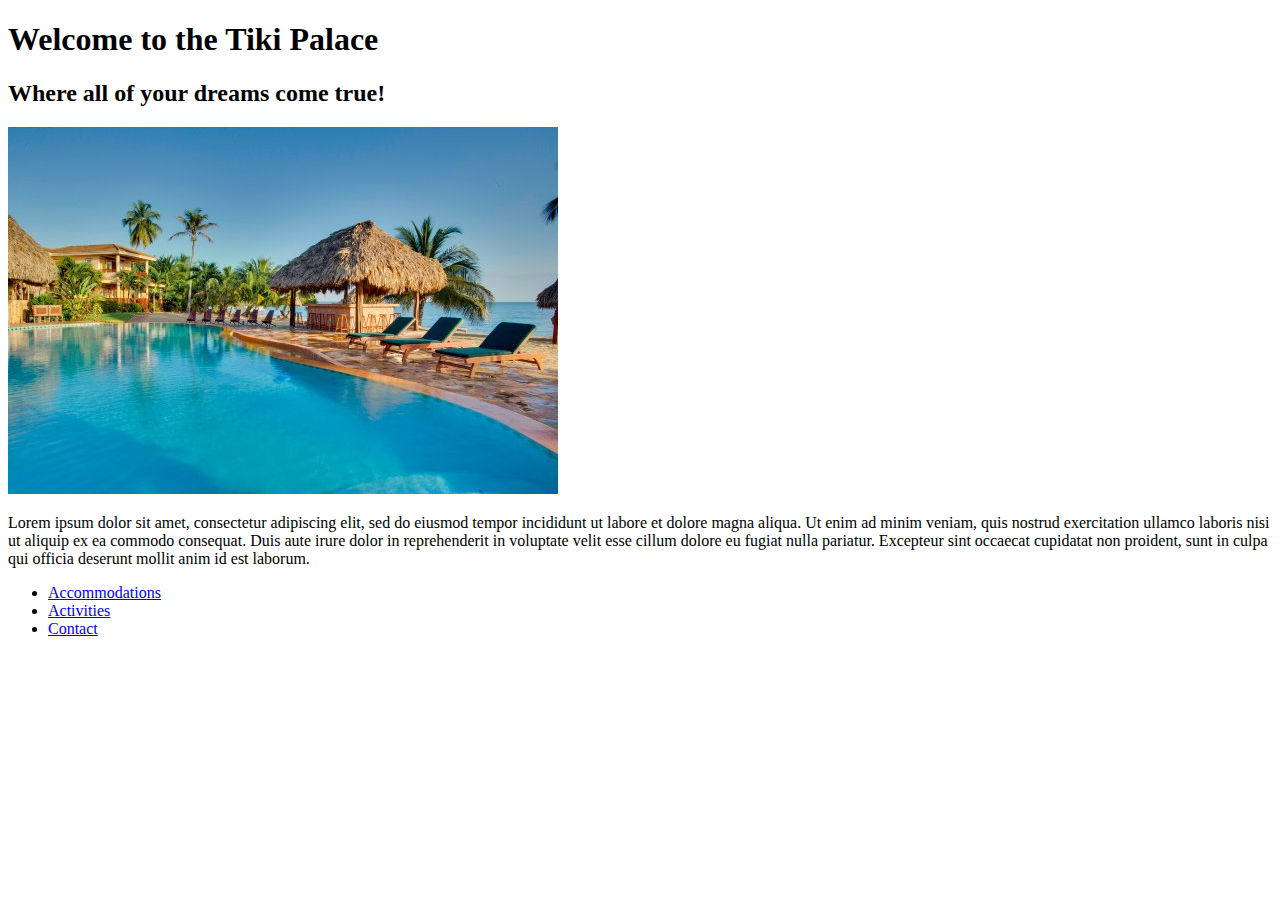
==== index.html @ 048f7e2b "Add initial text, picture and links to welcome page." ====
<!DOCTYPE html>
<html>
  <head>
    <link href="css/styles.css" rel="stylesheet" type="text/css">
    <title>Tiki Palace</title>
  </head>

  <body>
    <h1>Welcome to the Tiki Palace</h1>
    <h2>Where all of your dreams come true!</h2>

    <img src="img/pool.jpg" alt="A picture of a beautiful pool.">

    <p>Lorem ipsum dolor sit amet, consectetur adipiscing elit, sed do eiusmod tempor incididunt ut labore et dolore magna aliqua. Ut enim ad minim veniam, quis nostrud exercitation ullamco laboris nisi ut aliquip ex ea commodo consequat. Duis aute irure dolor in reprehenderit in voluptate velit esse cillum dolore eu fugiat nulla pariatur. Excepteur sint occaecat cupidatat non proident, sunt in culpa qui officia deserunt mollit anim id est laborum.</p>

    <ul>
      <li>
        <a href="Accommodations.html">Accommodations</a>
      </li>
      <li>
        <a href="Activities.html">Activities</a>
      </li>
      <li>
        <a href="Contact.html">Contact</a>
      </li>
    </ul>

  </body>
</html>
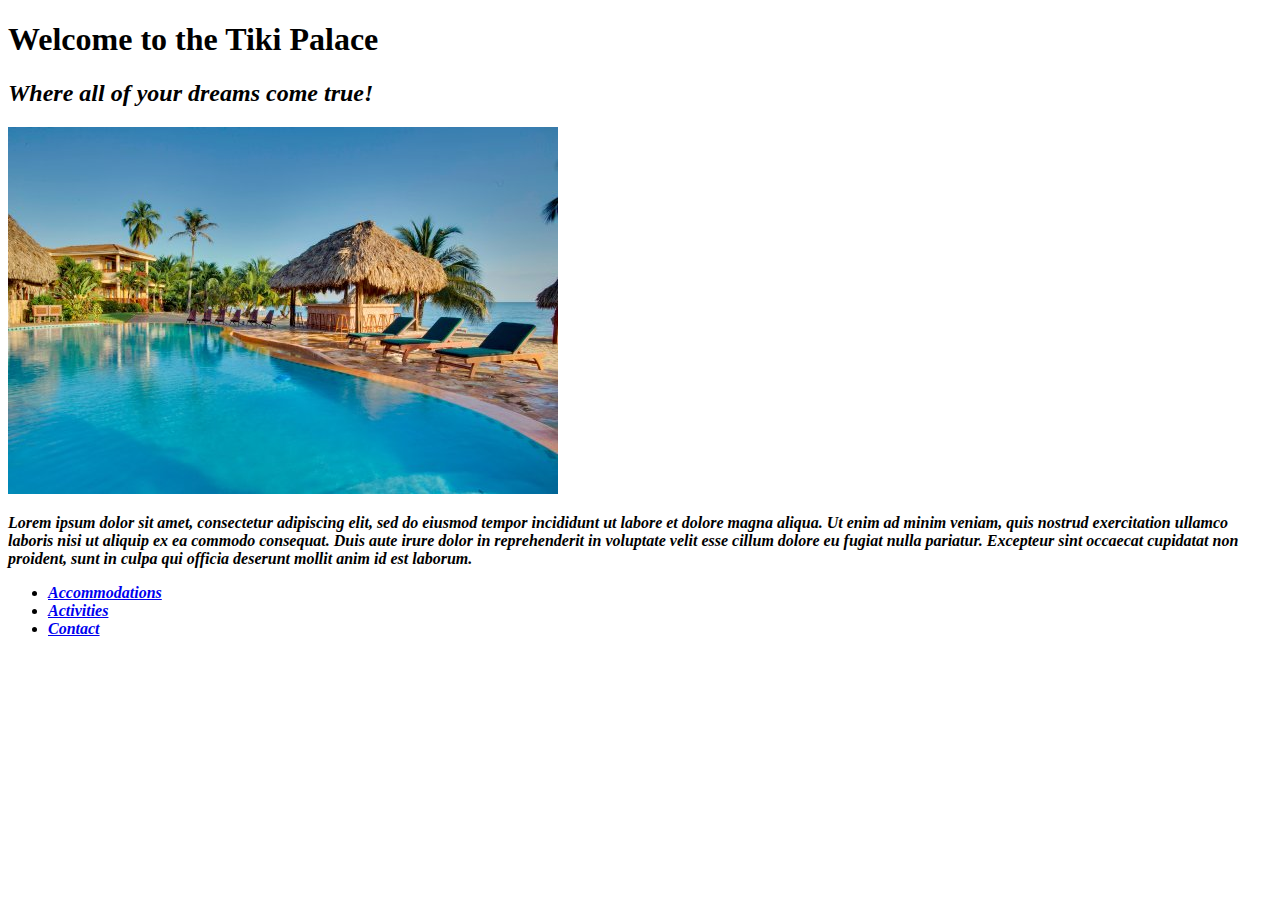
==== commit 901d2345: "Add inline styling." ====
--- a/index.html
+++ b/index.html
@@ -6,8 +6,8 @@
   </head>
 
   <body>
-    <h1>Welcome to the Tiki Palace</h1>
-    <h2>Where all of your dreams come true!</h2>
+    <h1><strong>Welcome to the Tiki Palace<strong></h1>
+    <h2><em>Where all of your dreams come true!<em></h2>
 
     <img src="img/pool.jpg" alt="A picture of a beautiful pool.">
 
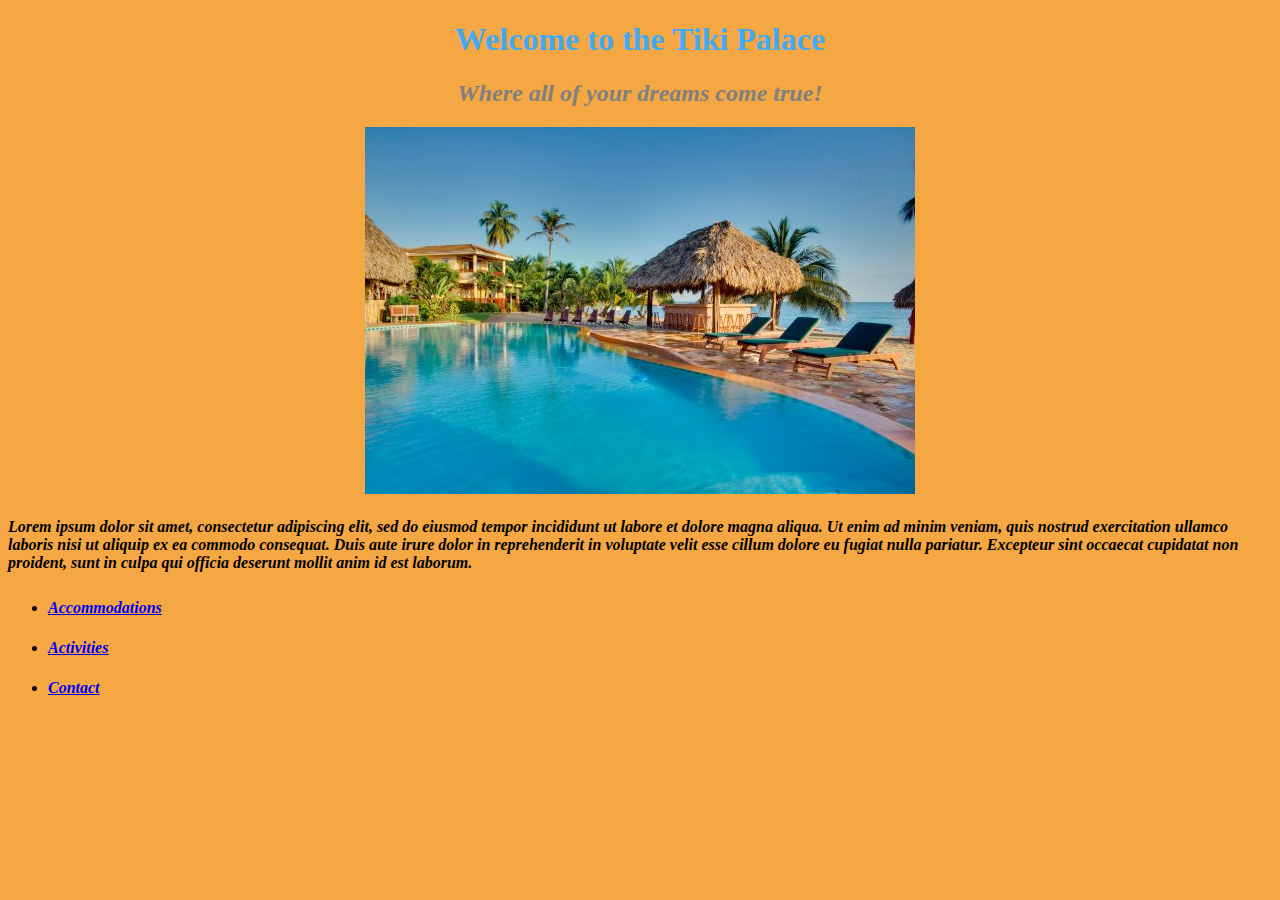
==== commit 9318c751: "Add css styling to welcome page." ====
--- a/index.html
+++ b/index.html
@@ -9,7 +9,7 @@
     <h1><strong>Welcome to the Tiki Palace<strong></h1>
     <h2><em>Where all of your dreams come true!<em></h2>
 
-    <img src="img/pool.jpg" alt="A picture of a beautiful pool.">
+    <h3><img src="img/pool.jpg" alt="A picture of a beautiful pool."></h3>
 
     <p>Lorem ipsum dolor sit amet, consectetur adipiscing elit, sed do eiusmod tempor incididunt ut labore et dolore magna aliqua. Ut enim ad minim veniam, quis nostrud exercitation ullamco laboris nisi ut aliquip ex ea commodo consequat. Duis aute irure dolor in reprehenderit in voluptate velit esse cillum dolore eu fugiat nulla pariatur. Excepteur sint occaecat cupidatat non proident, sunt in culpa qui officia deserunt mollit anim id est laborum.</p>
 
--- a/css/styles.css
+++ b/css/styles.css
@@ -0,0 +1,22 @@
+h1 {
+  text-align: center;
+  color: #42aaf4;
+}
+
+h2 {
+  text-align: center;
+  font-weight: lighter;
+  color: grey;
+}
+
+h3 {
+  text-align: center;
+}
+
+body {
+  background-color:  #f4a742;
+}
+
+ul {
+  line-height: 2.5;
+}
